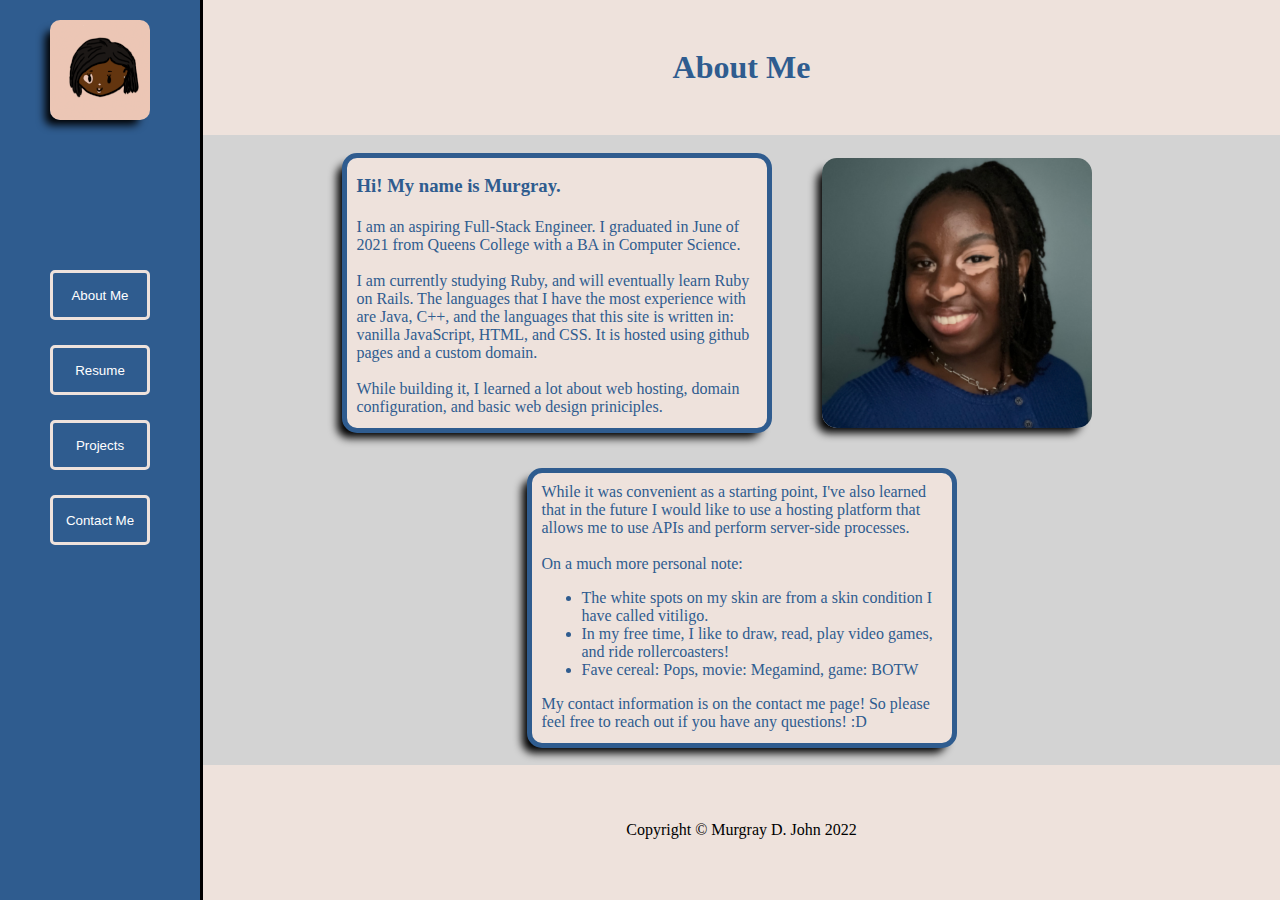
==== index.html @ b1697163 "Adds shrinking animation to clicked content" ====
<!DOCTYPE html>
<html lang="en-US">
    <head>
        <meta charset="UTF-8">
        <link rel="stylesheet" href="css_files/styles.css">
        <!-- <script src="js_files/about-me.js" defer></script> -->
        <script src="js_files/scripts.js" defer></script>

        <title>Murgray.com</title>
        <link rel="icon" type="image/x-icon" href="images/logos/Murgray_favicon.ico">
    </head>
    <body>
        <div id="navbar">
            <img src="images/logos/Murgray_site_icon.png" alt="Illustrated face of Murgray" id="site-icon" class="grow shrink">
            <div id="navbar-buttons">
                <button type="button" id="about-btn" class="navbar-button grow shrink">About Me</button>
                <button type="button" id="resume-btn" class="navbar-button grow shrink">Resume</button>
                <button type="button" id="project-btn" class="navbar-button grow shrink">Projects</button>
                <button type="button" id="contact-btn" class="navbar-button grow shrink">Contact Me</button>
            </div>
        </div>

        <div id="main-page">
            <header>
                <h1>About Me</h1>
            </header>
    
    
            
            <div id="content-area">
                <!--Content is appended here-->
                <div id="about-me" class="about-cards grow shrink">
                    <h3 id="greeting">Hi! My name is Murgray.</h3>
                    <p id="about-me-text">
                        <br>
                        I am an aspiring Full-Stack Engineer. 
                        I graduated in June of 2021 from Queens College with a BA in Computer Science.
                        <br>
                        <br>
                        I am currently studying Ruby, and will eventually learn Ruby on Rails. 
                        The languages that I have the most experience with are Java, C++, and the languages 
                        that this site is written in: vanilla JavaScript, HTML, and CSS. It is hosted using 
                        github pages and a custom domain.
                        <br>
                        <br>
                        While building it, I learned a lot about web hosting, domain configuration, and 
                        basic web design priniciples.
                    </p>
                </div>
                <img src="images/selfie_resized.png" id="selfie" class="grow shrink">
                <div id="about-code" class="about-cards grow shrink">
                    <p id="code-card-text">
                        While it was convenient as a starting point, I've also learned that in the future I 
                        would like to use a hosting platform that allows me to use APIs and perform 
                        server-side processes.
                        <br>
                        <br>
                        On a much more personal note:
                        <ul>
                            <li>The white spots on my skin are from a skin condition I have called vitiligo.</li>
                            <li>In my free time, I like to draw, read, play video games, and ride rollercoasters! </li>
                            <li>Fave cereal: Pops, movie: Megamind, game: BOTW</li>
                        </ul>  
                        My contact information is on the contact me page! So please feel free to reach out if 
                        you have any questions! :D
                    </p>
                </div>
            </div>
    
            <footer>
                <p id="copyright">Copyright &#169; Murgray D. John 2022</p>
            </footer>
        </div>

    </body>
</html>
---- css_files/styles.css ----
/* Color scheme
#2F5C8F
#EEE2DC
#4a93e6
lightgray
black
white
*/

/* CSS for all pages */
body{
    display: flex;
    min-height: 100vh;
    margin: 0;
    justify-content: stretch;
    overflow: hidden;
    box-sizing: border-box;
    background-color: lightgray;
}

#navbar{
    height: 100vh;
    width: 200px;
    flex-shrink: 0;
    background-color: #2F5C8F;
    display: flex;
    flex-direction: column;
    align-items: center;
    border-right: solid black;
    gap: 150px;
}

#site-icon{
    width: 100px;
    height: 100px;
    margin-top: 20px;
    border-radius: 10%;
    box-shadow: -8px 8px 8px -3px black;
}

#navbar-buttons{
    display: flex;
    flex-direction: column;
    gap: 25px;
}

.navbar-button{
    background-color: #2F5C8F;
    border: solid #EEE2DC;
    color: white;
    height: 50px;
    width: 100px;
    border-radius: 5px;
}

button:hover{
    background-color: #4a93e6;
}

#main-page{
    display: flex;
    flex-direction: column;
    flex-grow: 1;
}

header, footer{
    width: 100%;
    min-height: 15vh;
    background-color: #EEE2DC;


    display: flex;
    justify-content: center;
    align-items: center;
}

h1{
    color: #2F5C8F;
}

#content-area{
    background-color: lightgray;
    flex-grow: 1;
    width: 100%;
    height: 70vh;
    display: flex;
    justify-content: center;
    align-items: center;
    flex-wrap: wrap;
    overflow: auto;
}

.grow { 
    transition: all .2s ease-in-out; 
}

.grow:hover { 
    transform: scale(1.1); 
}

.shrink:active { 
    transform: translateY(4px);
}



/* Scrollbar */
::-webkit-scrollbar {
    width: 15px;
}

::-webkit-scrollbar-track {
    background: none;
}

::-webkit-scrollbar-thumb {
    background:#2F5C8F;
    border-radius: 3px;
}

::-webkit-scrollbar-thumb:hover {
    background:#4a93e6;
}



/* About Me Page */
.about-cards{
    background-color: #EEE2DC;
    color: #2F5C8F;
    border-radius: 15px;
    height: 250px;
    width: 400px;
    padding: 10px;
    box-shadow: -8px 8px 8px -3px black;

    border: solid #2F5C8F;
    border-width: 5px;
}

.about-cards > h3{
    margin-top: 7px;
    margin-bottom: 3px;
}

#selfie{
    height: 270px;
    width: 270px;
    border-radius: 15px;
    box-shadow: -8px 8px 8px -3px black;
    margin: 0 50px;
}



/* Projects Page */
#project-group{
    height: 70vh;
    width: auto;
    display: flex;
    flex-wrap: wrap;
    overflow: auto;
    flex-shrink: 1;
}

.project{
    height: 325px;
    width: 325px;
    background-color: #EEE2DC;
    border-radius: 20px;
    margin: 40px;
    flex-shrink: 0;
    flex-grow: 0;

    display: flex;
    flex-direction: column;


    border: solid #2F5C8F;
    border-width: 5px;

    box-shadow: -8px 8px 8px -3px black;
}

.project-img{
    border-top-left-radius: 15px;
    border-top-right-radius: 15px;
    height: 200px;
    width: 325px;
}

.project-info{
    height: 125px;
    width: 315px;
    display: flex;
    border-bottom-left-radius: 15px;
    border-bottom-right-radius: 15px;
}

.description{
    width: 180px;
    height: auto;
    white-space: pre-line;
    padding-left: 10px;
    margin-right: 5px;
    color: #2F5C8F;
}

.description > h3{
    margin-top: 15px;
    margin-bottom: 3px;
}

p{
    margin-top: 0;
    margin-bottom: 5px;
}

.btn-section{
    flex-grow: 0;
    flex-shrink: 0;
    display: flex;
    flex-direction: column;
    overflow: hidden;
    height: 100px;
    padding: 15px 10px;
    gap: 15px;
}

.project-btn{
    text-decoration: none;
    background-color:#2F5C8F;
    border: none;
    border-radius: 10px;
    color:white;
    height: 40px;
    width: 115px;
    display: flex;
    justify-content: center;
    align-items: center;
}

.project-btn:hover{
    background:#4a93e6;
}



/* Resume Page */
iframe{
    border: none;
}

#resume-pdf{
    height: 100%;
    width: 100%;
}



/* Contact Me page */
.social-link{
    margin: 30px;
}

.social-logos{
    width: 120px;
    height: 120px;
}

#email-me{
    background-color: #2F5C8F;
    border-radius: 15px;
    width: 180px;
    font-weight: bold;
    display: flex;
    flex-direction: column;
}

#email-label{
    background-color: #2F5C8F;
    border-top-left-radius: 15px;
    border-top-right-radius: 15px;
    flex: 1;
    display: flex;
    padding-left: 10px;
    align-items: center;
    color: white;
}

#email-address{
    background-color: white;
    border-bottom-left-radius: 15px;
    border-bottom-right-radius: 15px;
    flex: 1;
    display: flex;
    justify-content: center;
    align-items: center;
    color:#2F5C8F;
}

#social-msg{
    color:#2F5C8F;
    font-size: small;
}
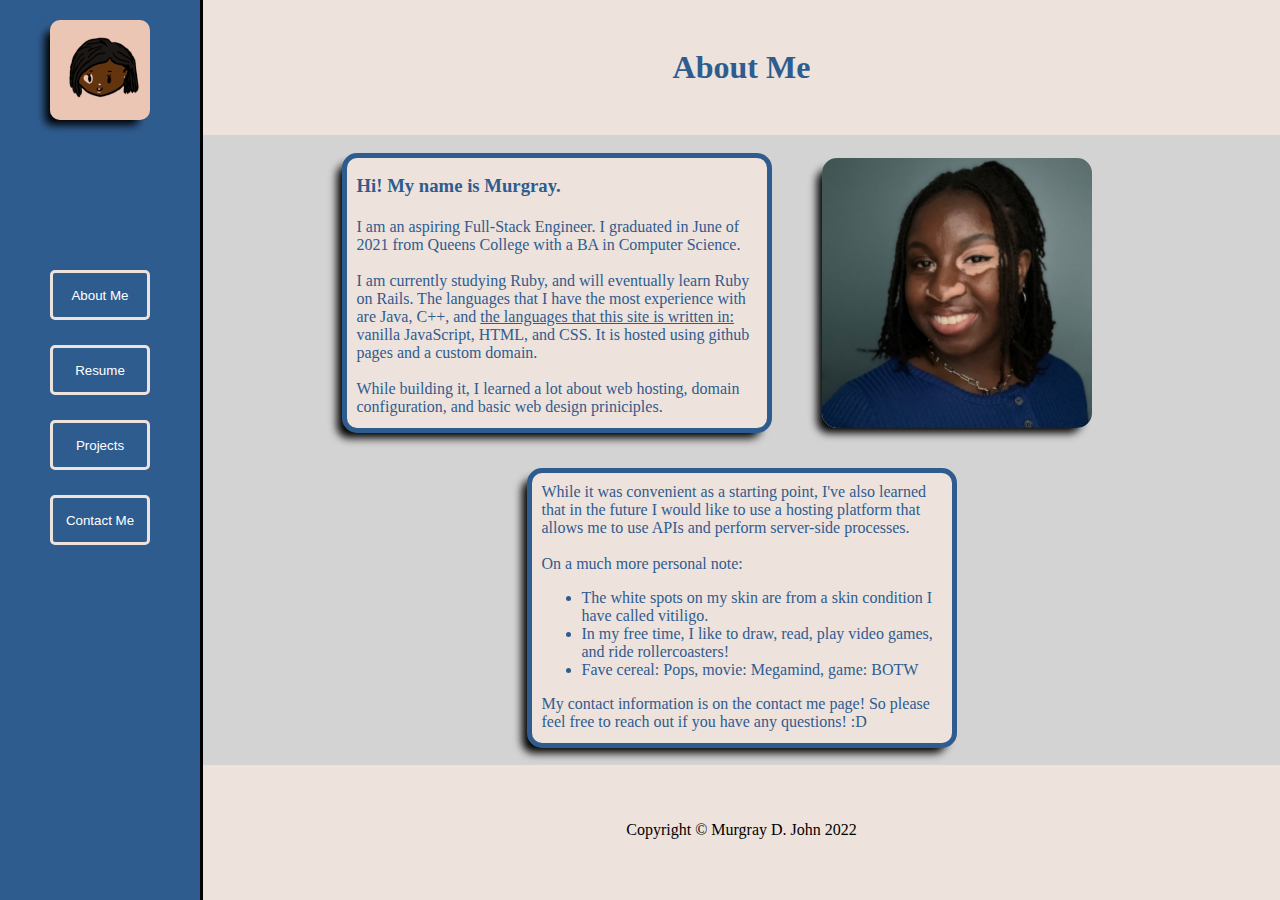
==== commit 32c4ef7b: "Adds link to this website's github repository" ====
--- a/index.html
+++ b/index.html
@@ -38,8 +38,11 @@
                         <br>
                         <br>
                         I am currently studying Ruby, and will eventually learn Ruby on Rails. 
-                        The languages that I have the most experience with are Java, C++, and the languages 
-                        that this site is written in: vanilla JavaScript, HTML, and CSS. It is hosted using 
+                        The languages that I have the most experience with are Java, C++, and 
+                        <a href="https://github.com/MurgrayDJ/murgraydj.github.io" target="_blank" id="files-link">
+                            the languages that this site is written in: 
+                        </a>
+                        vanilla JavaScript, HTML, and CSS. It is hosted using 
                         github pages and a custom domain.
                         <br>
                         <br>
--- a/css_files/styles.css
+++ b/css_files/styles.css
@@ -151,6 +151,13 @@
     margin: 0 50px;
 }
 
+#files-link, #files-link:visited{
+    color: #2F5C8F;
+}
+
+#files-link:hover, #files-link:active{
+    color: #4a93e6;
+}
 
 
 /* Projects Page */
@@ -171,14 +178,10 @@
     margin: 40px;
     flex-shrink: 0;
     flex-grow: 0;
-
-    display: flex;
-    flex-direction: column;
-
-
+    display: flex;
+    flex-direction: column;
     border: solid #2F5C8F;
     border-width: 5px;
-
     box-shadow: -8px 8px 8px -3px black;
 }
 
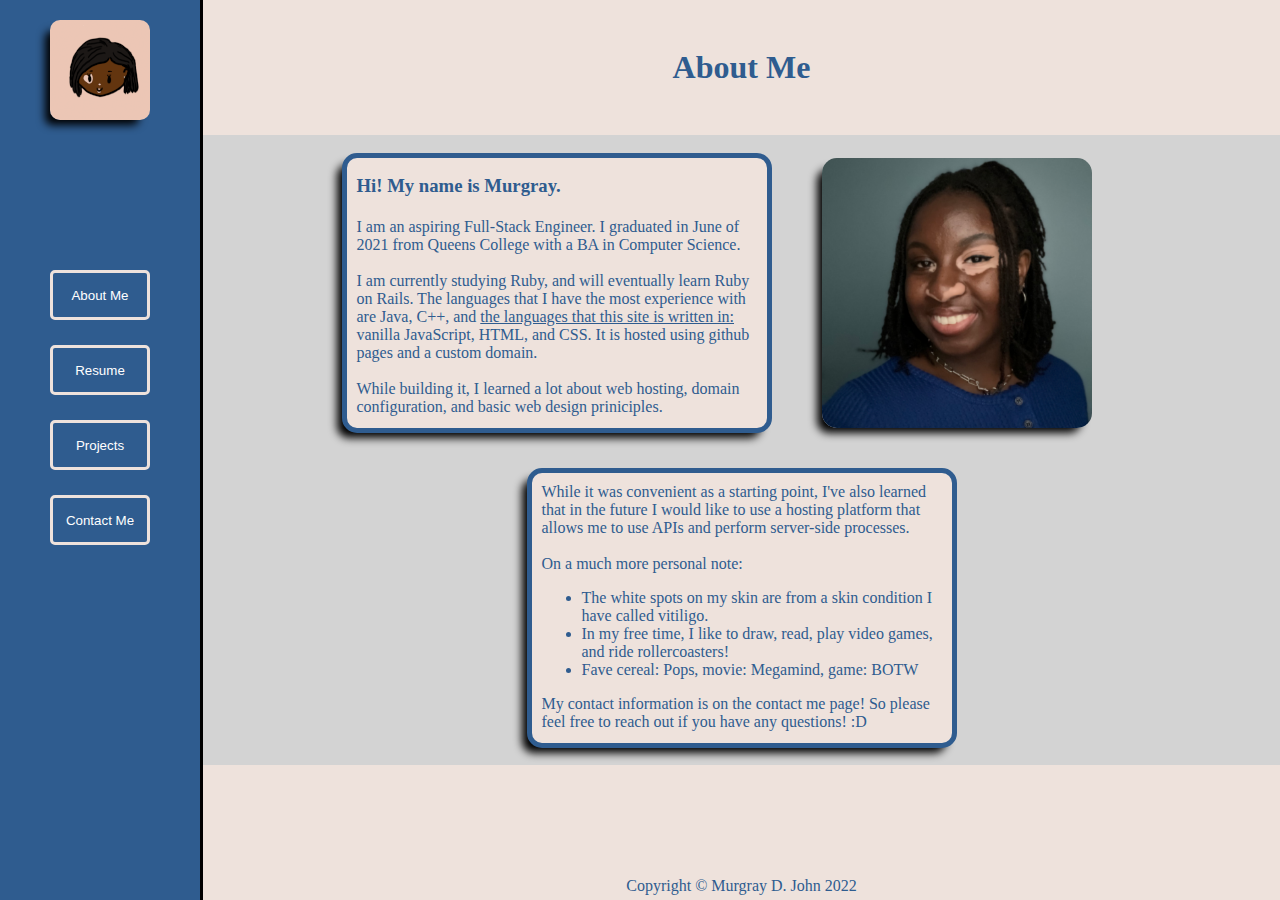
==== commit a4008434: "Adds ? to end of favicon link" ====
--- a/index.html
+++ b/index.html
@@ -3,11 +3,15 @@
     <head>
         <meta charset="UTF-8">
         <link rel="stylesheet" href="css_files/styles.css">
-        <!-- <script src="js_files/about-me.js" defer></script> -->
+
+        <script type="text/javascript">
+            const on_index = true;
+        </script>
+
         <script src="js_files/scripts.js" defer></script>
 
         <title>Murgray.com</title>
-        <link rel="icon" type="image/x-icon" href="images/logos/Murgray_favicon.ico">
+        <link rel="icon" type="image/x-icon" href="images/logos/Murgray_favicon.ico?">
     </head>
     <body>
         <div id="navbar">
--- a/css_files/styles.css
+++ b/css_files/styles.css
@@ -67,8 +67,9 @@
     width: 100%;
     min-height: 15vh;
     background-color: #EEE2DC;
-
-
+}
+
+header{
     display: flex;
     justify-content: center;
     align-items: center;
@@ -88,6 +89,13 @@
     align-items: center;
     flex-wrap: wrap;
     overflow: auto;
+}
+
+footer{
+    color: #2F5C8F;
+    display: flex;
+    justify-content: center;
+    align-items: flex-end;
 }
 
 .grow { 
@@ -262,6 +270,25 @@
 
 
 /* Contact Me page */
+#social-content{
+    display: flex;
+    flex-direction: column;
+    min-height: 100%;
+    width: 100%;
+    justify-content: center;
+    align-items: center;
+}
+
+#app-container{
+    height: 100%;
+    width: 100%;
+    display: flex;
+    flex-wrap: wrap;
+    justify-content: center;
+    align-items: center;
+    flex-grow: 1;
+}
+
 .social-link{
     margin: 30px;
 }
@@ -305,4 +332,5 @@
 #social-msg{
     color:#2F5C8F;
     font-size: small;
+    align-self: flex-start;
 }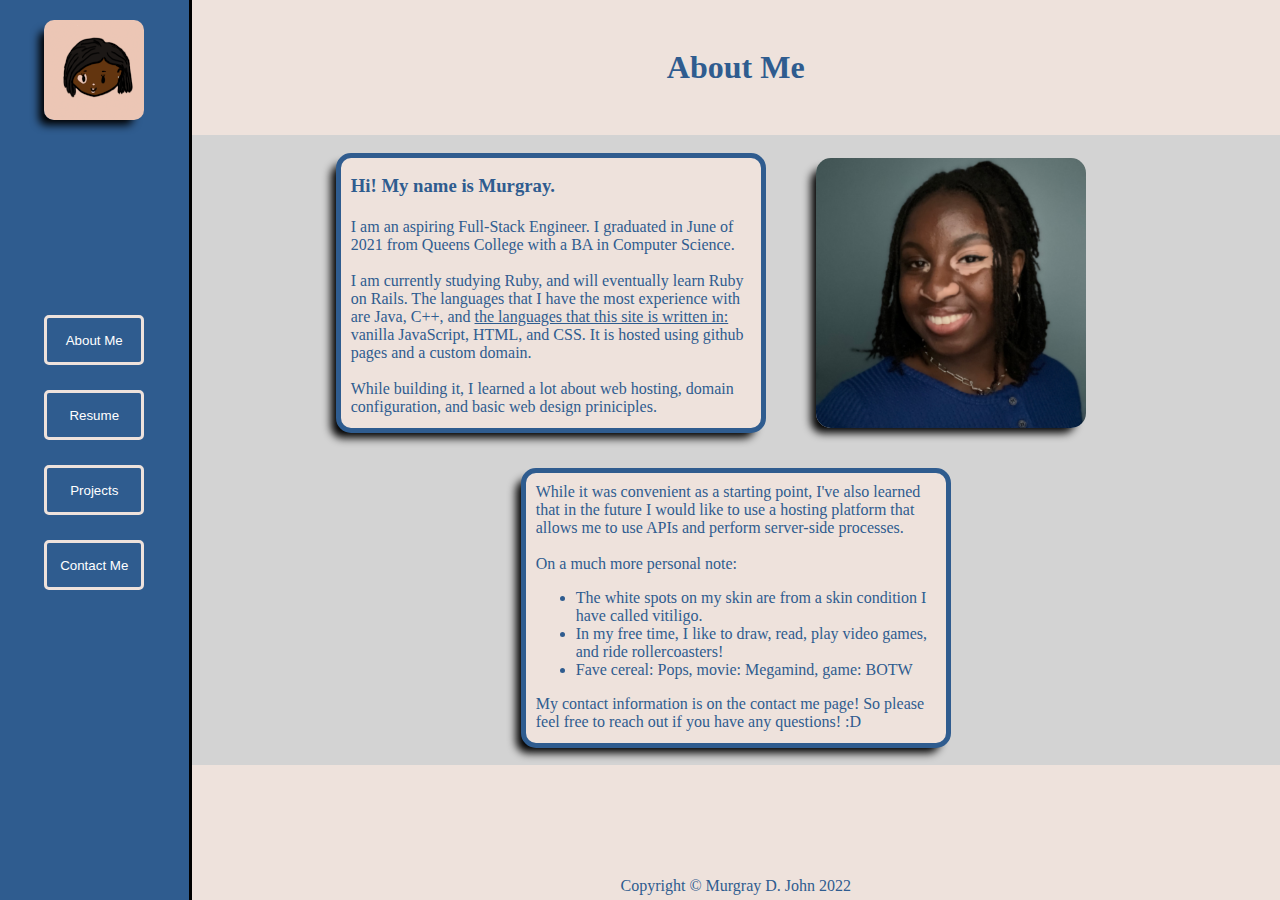
==== commit 52afb6bf: "Adds and links to more favicon files" ====
--- a/index.html
+++ b/index.html
@@ -3,15 +3,17 @@
     <head>
         <meta charset="UTF-8">
         <link rel="stylesheet" href="css_files/styles.css">
+        <link rel="apple-touch-icon" sizes="180x180" href="apple-touch-icon.png">
+        <link rel="icon" type="image/png" sizes="32x32" href="favicon-32x32.png">
+        <link rel="icon" type="image/png" sizes="16x16" href="favicon-16x16.png">
+        <link rel="manifest" href="site.webmanifest">
 
         <script type="text/javascript">
             const on_index = true;
         </script>
-
         <script src="js_files/scripts.js" defer></script>
 
         <title>Murgray.com</title>
-        <link rel="icon" type="image/x-icon" href="images/logos/Murgray_favicon.ico?">
     </head>
     <body>
         <div id="navbar">
--- a/css_files/styles.css
+++ b/css_files/styles.css
@@ -20,26 +20,43 @@
 
 #navbar{
     height: 100vh;
-    width: 200px;
-    flex-shrink: 0;
+    min-width: max-content;
+    flex: 0 0.5 200px;
     background-color: #2F5C8F;
     display: flex;
     flex-direction: column;
     align-items: center;
+    justify-content: space-between;
     border-right: solid black;
-    gap: 150px;
-}
+    overflow-y: auto;
+}
+
+@media screen and (max-width: 600px){
+    #navbar{
+        max-width: 0;
+        overflow: hidden;
+        transition: 0.3s;
+    }
+}
+
+@media screen and (max-height: 440px){
+    #navbar{
+        overflow-y: scroll;
+    }
+}
+
 
 #site-icon{
     width: 100px;
     height: 100px;
-    margin-top: 20px;
+    margin: 20px;
     border-radius: 10%;
     box-shadow: -8px 8px 8px -3px black;
 }
 
 #navbar-buttons{
     display: flex;
+    height: 65%;
     flex-direction: column;
     gap: 25px;
 }
@@ -118,7 +135,7 @@
 }
 
 ::-webkit-scrollbar-track {
-    background: none;
+    background: lightgray;
 }
 
 ::-webkit-scrollbar-thumb {
